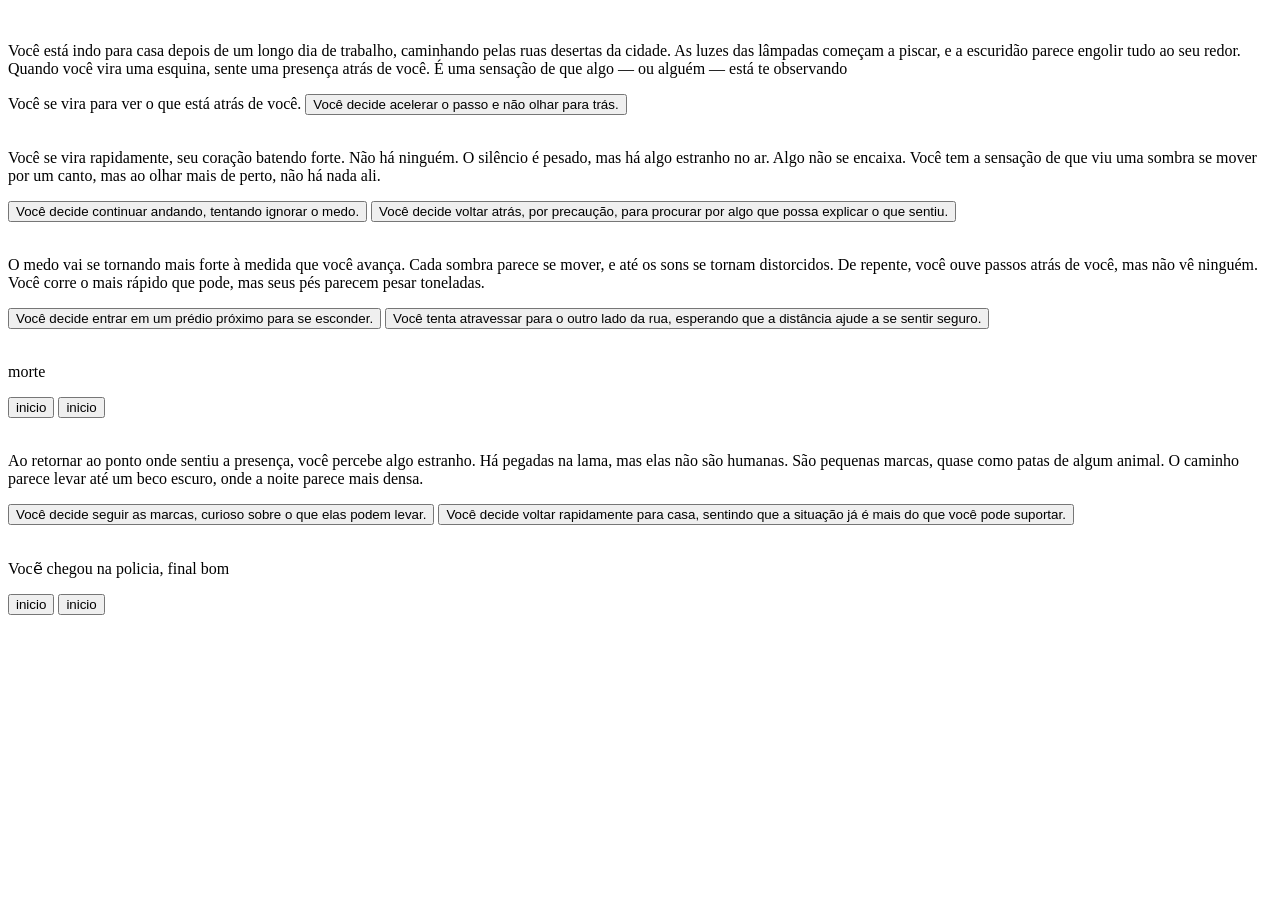
==== jogo-main/index.html @ 6f9e9cb2 "Add files via upload" ====
<!DOCTYPE html>
<html lang="pt-br">
<head>
    <meta charset="UTF-8">

    <title>olhos nas sombras</title>
<body>
    <div class="passo ativo" id="passo-0">
        <img src="" alt="">
        <p> Você está indo para casa depois de um longo dia de trabalho, caminhando pelas ruas desertas da cidade. As luzes das lâmpadas começam a piscar, e a escuridão parece engolir tudo ao seu redor. Quando você vira uma esquina, sente uma presença atrás de você. É uma sensação de que algo — ou alguém — está te observando</p>
        </button  class="btn-proximo" data-proximo="1">Você se vira para ver o que está atrás de você.</button>
        <button  class="btn-proximo" data-proximo="2">Você decide acelerar o passo e não olhar para trás.</button>
    </div>
    <div class="passo" id="passo-1">
        <img src="" alt="">
        <p> Você se vira rapidamente, seu coração batendo forte. Não há ninguém. O silêncio é pesado, mas há algo estranho no ar. Algo não se encaixa. Você tem a sensação de que viu uma sombra se mover por um canto, mas ao olhar mais de perto, não há nada ali.</p>
        <button  class="btn-proximo" data-proximo="3">Você decide continuar andando, tentando ignorar o medo.</button>
        <button  class="btn-proximo" data-proximo="4">Você decide voltar atrás, por precaução, para procurar por algo que possa explicar o que sentiu.</button>
        
    </div>
    <div class="passo" id="passo-2">
        <img src="" alt="">
        <p> O medo vai se tornando mais forte à medida que você avança. Cada sombra parece se mover, e até os sons se tornam distorcidos. De repente, você ouve passos atrás de você, mas não vê ninguém. Você corre o mais rápido que pode, mas seus pés parecem pesar toneladas.</p>
        <button  class="btn-proximo" data-proximo="5">Você decide entrar em um prédio próximo para se esconder.</button>
        <button  class="btn-proximo" data-proximo="6">Você tenta atravessar para o outro lado da rua, esperando que a distância ajude a se sentir seguro.</button>
        
    </div>
    <div class="passo" id="passo-3">
        <img src="" alt="">
        <p> morte</p>
        <button  class="btn-proximo" data-proximo="7"> inicio </button>
        <button  class="btn-proximo" data-proximo="8"> inicio </button>

        
    </div>
    <div class="passo" id="passo-4">
        <img src="" alt="">
        <p> Ao retornar ao ponto onde sentiu a presença, você percebe algo estranho. Há pegadas na lama, mas elas não são humanas. São pequenas marcas, quase como patas de algum animal. O caminho parece levar até um beco escuro, onde a noite parece mais densa.</p>
        <button  class="btn-proximo" data-proximo="9"> Você decide seguir as marcas, curioso sobre o que elas podem levar. </button>
        <button  class="btn-proximo" data-proximo="10"> Você decide voltar rapidamente para casa, sentindo que a situação já é mais do que você pode suportar. </button>
        
        
    </div>
    <div class="passo" id="passo-5">
        <img src="" alt="">
        <p> Vocẽ chegou na policia, final bom </p>
        <button  class="btn-proximo" data-proximo="11"> inicio </button>
        <button  class="btn-proximo" data-proximo="12"> inicio </button>

        
    </div>

<main>


</main>
<script src="script.js"></script>
</body>
</html>
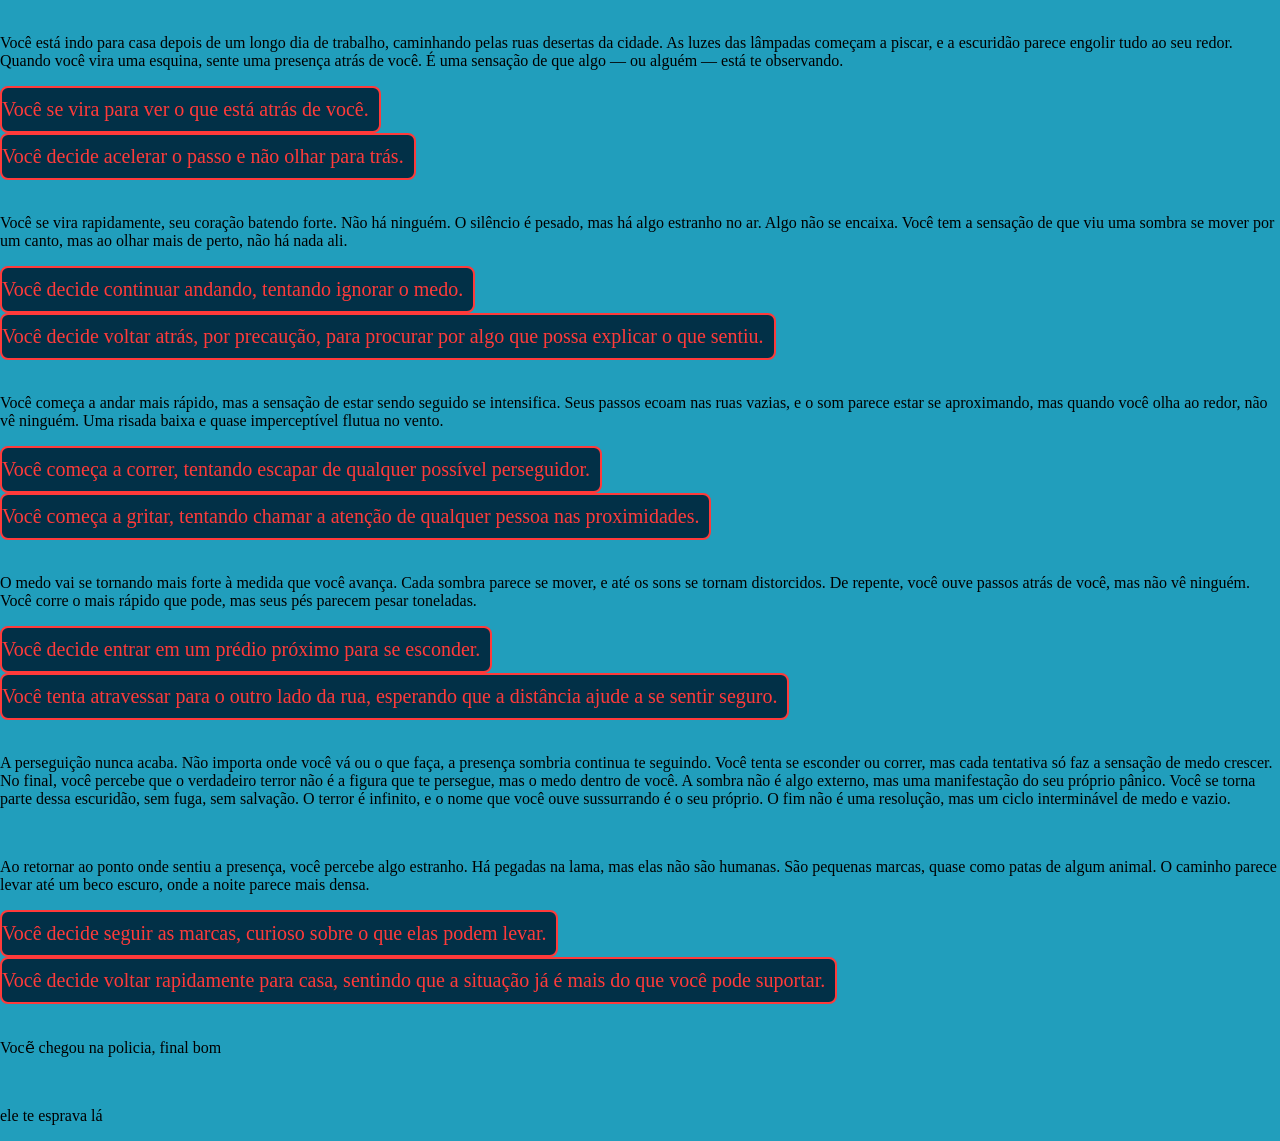
==== commit 0f90fa7d: "Add files via upload" ====
--- a/jogo-main/index.html
+++ b/jogo-main/index.html
@@ -1,59 +1,94 @@
 <!DOCTYPE html>
 <html lang="pt-br">
+
 <head>
     <meta charset="UTF-8">
+    <title>A história de Airn </title>
+    <link rel="stylesheet" href="style.css">
+</head>
+<body>
+    <main>
 
-    <title>olhos nas sombras</title>
-<body>
-    <div class="passo ativo" id="passo-0">
-        <img src="" alt="">
-        <p> Você está indo para casa depois de um longo dia de trabalho, caminhando pelas ruas desertas da cidade. As luzes das lâmpadas começam a piscar, e a escuridão parece engolir tudo ao seu redor. Quando você vira uma esquina, sente uma presença atrás de você. É uma sensação de que algo — ou alguém — está te observando</p>
-        </button  class="btn-proximo" data-proximo="1">Você se vira para ver o que está atrás de você.</button>
-        <button  class="btn-proximo" data-proximo="2">Você decide acelerar o passo e não olhar para trás.</button>
-    </div>
-    <div class="passo" id="passo-1">
-        <img src="" alt="">
-        <p> Você se vira rapidamente, seu coração batendo forte. Não há ninguém. O silêncio é pesado, mas há algo estranho no ar. Algo não se encaixa. Você tem a sensação de que viu uma sombra se mover por um canto, mas ao olhar mais de perto, não há nada ali.</p>
-        <button  class="btn-proximo" data-proximo="3">Você decide continuar andando, tentando ignorar o medo.</button>
-        <button  class="btn-proximo" data-proximo="4">Você decide voltar atrás, por precaução, para procurar por algo que possa explicar o que sentiu.</button>
+        <div class="passo ativo" id="passo-0">
+            <img src="" alt="">
+            <p> Você está indo para casa depois de um longo dia de trabalho, caminhando pelas ruas desertas da cidade.
+                As luzes das lâmpadas começam a piscar, e a escuridão parece engolir tudo ao seu redor. Quando você vira
+                uma esquina, sente uma presença atrás de você. É uma sensação de que algo — ou alguém — está te
+                observando. </p>
+            <button class="btn-proximo" data-proximo="1"> Você se vira para ver o que está atrás de você.</button>
+            <button class="btn-proximo" data-proximo="2"> Você decide acelerar o passo e não olhar para trás.</button>
+        </div>
+
+        <div class="passo ativo" id="passo-1">
+            <img src="" alt="">
+            <p> Você se vira rapidamente, seu coração batendo forte. Não há ninguém. O silêncio é pesado, mas há algo
+                estranho no ar. Algo não se encaixa. Você tem a sensação de que viu uma sombra se mover por um canto,
+                mas ao olhar mais de perto, não há nada ali. </p>
+            <button class="btn-proximo" data-proximo="3"> Você decide continuar andando, tentando ignorar o
+                medo.</button>
+            <button class="btn-proximo" data-proximo="4"> Você decide voltar atrás, por precaução, para procurar por
+                algo que possa explicar o que sentiu.</button>
+        </div>
+
+        <div class="passo ativo" id="passo-2">
+            <img src="" alt="">
+            <p> Você começa a andar mais rápido, mas a sensação de estar sendo seguido se intensifica. Seus passos ecoam
+                nas ruas vazias, e o som parece estar se aproximando, mas quando você olha ao redor, não vê ninguém. Uma
+                risada baixa e quase imperceptível flutua no vento. </p>
+            <button class="btn-proximo" data-proximo="5"> Você começa a correr, tentando escapar de qualquer possível
+                perseguidor.</button>
+            <button class="btn-proximo" data-proximo="6"> Você começa a gritar, tentando chamar a atenção de qualquer
+                pessoa nas proximidades.</button>
+        </div>
+
+        <div class="passo ativo" id="passo-3">
+            <img src="" alt="">
+            <p> O medo vai se tornando mais forte à medida que você avança. Cada sombra parece se mover, e até os sons
+                se tornam distorcidos. De repente, você ouve passos atrás de você, mas não vê ninguém. Você corre o mais
+                rápido que pode, mas seus pés parecem pesar toneladas. </p>
+            <button class="btn-proximo" data-proximo="7"> Você decide entrar em um prédio próximo para se
+                esconder.</button>
+            <button class="btn-proximo" data-proximo="10"> Você tenta atravessar para o outro lado da rua, esperando que
+                a distância ajude a se sentir seguro. </button>
+        </div>
+
+        <div class="passo ativo" id="passo-4">
+            <img src="" alt="">
+            <p> A perseguição nunca acaba. Não importa onde você vá ou o que faça, a presença sombria continua te
+                seguindo. Você tenta se esconder ou correr, mas cada tentativa só faz a sensação de medo crescer. No
+                final, você percebe que o verdadeiro terror não é a figura que te persegue, mas o medo dentro de você. A
+                sombra não é algo externo, mas uma manifestação do seu próprio pânico. Você se torna parte dessa
+                escuridão, sem fuga, sem salvação. O terror é infinito, e o nome que você ouve sussurrando é o seu
+                próprio. O fim não é uma resolução, mas um ciclo interminável de medo e vazio.</p>
+
+        </div>
+
+        <div class="passo ativo" id="passo-5">
+            <img src="" alt="">
+            <p>Ao retornar ao ponto onde sentiu a presença, você percebe algo estranho. Há pegadas na lama, mas elas não
+                são humanas. São pequenas marcas, quase como patas de algum animal. O caminho parece levar até um beco
+                escuro, onde a noite parece mais densa. </p>
+            <button class="btn-proximo" data-proximo="8"> Você decide seguir as marcas, curioso sobre o que elas podem
+                levar. </button>
+            <button class="btn-proximo" data-proximo="11"> Você decide voltar rapidamente para casa, sentindo que a
+                situação já é mais do que você pode suportar.</button>
+        </div>
+
+        <div class="passo ativo" id="passo-6">
+            <img src="" alt="">
+            <p>Vocẽ chegou na policia, final bom </p>
+
+        </div>
+
+        <div class="passo ativo" id="passo-7">
+            <img src="" alt="">
+            <p>ele te esprava lá
         
-    </div>
-    <div class="passo" id="passo-2">
-        <img src="" alt="">
-        <p> O medo vai se tornando mais forte à medida que você avança. Cada sombra parece se mover, e até os sons se tornam distorcidos. De repente, você ouve passos atrás de você, mas não vê ninguém. Você corre o mais rápido que pode, mas seus pés parecem pesar toneladas.</p>
-        <button  class="btn-proximo" data-proximo="5">Você decide entrar em um prédio próximo para se esconder.</button>
-        <button  class="btn-proximo" data-proximo="6">Você tenta atravessar para o outro lado da rua, esperando que a distância ajude a se sentir seguro.</button>
-        
-    </div>
-    <div class="passo" id="passo-3">
-        <img src="" alt="">
-        <p> morte</p>
-        <button  class="btn-proximo" data-proximo="7"> inicio </button>
-        <button  class="btn-proximo" data-proximo="8"> inicio </button>
-
-        
-    </div>
-    <div class="passo" id="passo-4">
-        <img src="" alt="">
-        <p> Ao retornar ao ponto onde sentiu a presença, você percebe algo estranho. Há pegadas na lama, mas elas não são humanas. São pequenas marcas, quase como patas de algum animal. O caminho parece levar até um beco escuro, onde a noite parece mais densa.</p>
-        <button  class="btn-proximo" data-proximo="9"> Você decide seguir as marcas, curioso sobre o que elas podem levar. </button>
-        <button  class="btn-proximo" data-proximo="10"> Você decide voltar rapidamente para casa, sentindo que a situação já é mais do que você pode suportar. </button>
-        
-        
-    </div>
-    <div class="passo" id="passo-5">
-        <img src="" alt="">
-        <p> Vocẽ chegou na policia, final bom </p>
-        <button  class="btn-proximo" data-proximo="11"> inicio </button>
-        <button  class="btn-proximo" data-proximo="12"> inicio </button>
-
-        
-    </div>
-
-<main>
+        </div>
 
 
-</main>
-<script src="script.js"></script>
+    </main>
+    <script src="script.js"></script>  
 </body>
+
 </html>
--- a/jogo-main/style.css
+++ b/jogo-main/style.css
@@ -0,0 +1,58 @@
+@import url('https://fonts.googleapis.com/css?family=Bitcount+Prop+Double+Ink:wght@100..900&family=Share+Tech&display=swap');
+
+:root {
+    --azul: #219ebcff;
+    --azul-forte: #023047ff;
+    --amarelo: #ffb703ff;
+    --laranja: #fb8500ff;
+
+    --branco: #ff3a3a;
+    --titulo: "Bitcount Prop Double Ink", system-ui;
+    --texto: "Share Tech", sans-serif;
+
+}
+
+body {
+
+    background-color: var(--azul);
+    font-family: var(texto);
+    display: flex;
+    align-items: center;
+    justify-content: center;
+    margin: 0;
+    padding: 0;
+}
+
+button {
+    background-color: var(--azul-forte);
+    color: var(--branco);
+    padding: 10px;
+    border: 2px solid var(--branco);
+    border-radius: 8px;
+    font-size: 20px;
+
+    margin: 5px;
+
+}
+button {
+
+    background-color:var(--azul-forte);
+    font-family: var(--azul);
+    display:flex;
+    align-items: center ;
+    justify-content:center ;
+    margin: 0;
+    padding-left: 0%;
+
+}
+
+
+
+
+.passo {
+    display: none;
+}
+
+.ativo {
+    display: block;
+}
